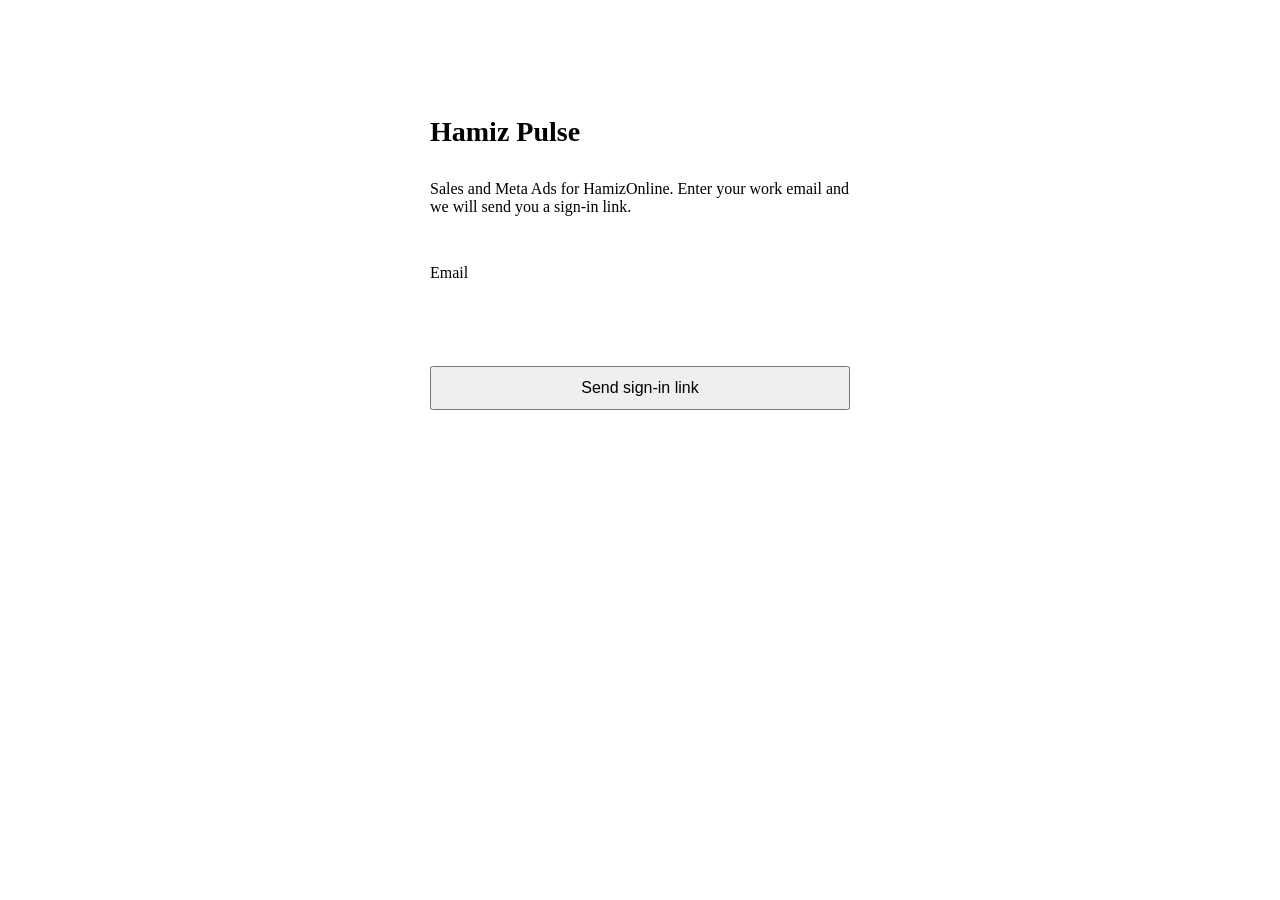
==== web/login.html @ a96e2b8e "Build Hamiz Pulse v1 from the PRD Sync job (Odoo XML-RPC read-only + Meta Insights), Postgres/SQLite" ====
<!doctype html>
<html lang="en">
<head>
<meta charset="utf-8">
<meta name="viewport" content="width=device-width, initial-scale=1, viewport-fit=cover">
<title>Sign in · Hamiz Pulse</title>
<meta name="theme-color" content="#f6f3f0" media="(prefers-color-scheme: light)">
<meta name="theme-color" content="#131110" media="(prefers-color-scheme: dark)">
<link rel="manifest" href="/manifest.webmanifest">
<link rel="icon" href="/icons/icon.svg" type="image/svg+xml">
<link rel="apple-touch-icon" href="/icons/apple-touch-icon.png">
<link rel="stylesheet" href="https://fonts.googleapis.com/css2?family=Inter:wght@400;500;600;700;800&display=swap">
<link rel="stylesheet" href="/styles.css">
<style>
.login{max-width:420px;margin:0 auto;padding:12vh 16px 40px;display:grid;gap:16px}
.login .brand b{font-size:28px}
.login form{display:grid;gap:10px}
.login input{border:1px solid var(--line);background:var(--surface);border-radius:10px;padding:10px 12px;font-size:16px;min-height:44px}
.login .btn{min-height:44px;font-size:16px}
</style>
</head>
<body>
<main class="login">
  <div class="brand"><b>Hamiz <span>Pulse</span></b></div>
  <p class="hint">Sales and Meta Ads for HamizOnline. Enter your work email and we will send you a sign-in link.</p>
  <div id="msg"></div>
  <form id="f">
    <label for="email" class="hint">Email</label>
    <input id="email" type="email" autocomplete="email" inputmode="email" required>
    <button class="btn" type="submit">Send sign-in link</button>
  </form>
</main>
<script>
(function(){
  const msg=document.getElementById("msg"),f=document.getElementById("f");
  const show=(t,cls)=>{msg.className="banner"+(cls?" "+cls:"");msg.textContent=t};
  if(new URLSearchParams(location.search).get("error")==="link")show("That link has expired or was already used. Ask for a new one.","bad");
  f.onsubmit=async e=>{
    e.preventDefault();const btn=f.querySelector("button");btn.disabled=true;
    try{const r=await fetch("/auth/request",{method:"POST",headers:{"Content-Type":"application/json"},body:JSON.stringify({email:document.getElementById("email").value})});
      const d=await r.json();show(d.message+" Open it on this phone.")}
    catch(err){show("Could not reach the server. Try again.","bad")}
    btn.disabled=false;
  };
})();
</script>
</body>
</html>
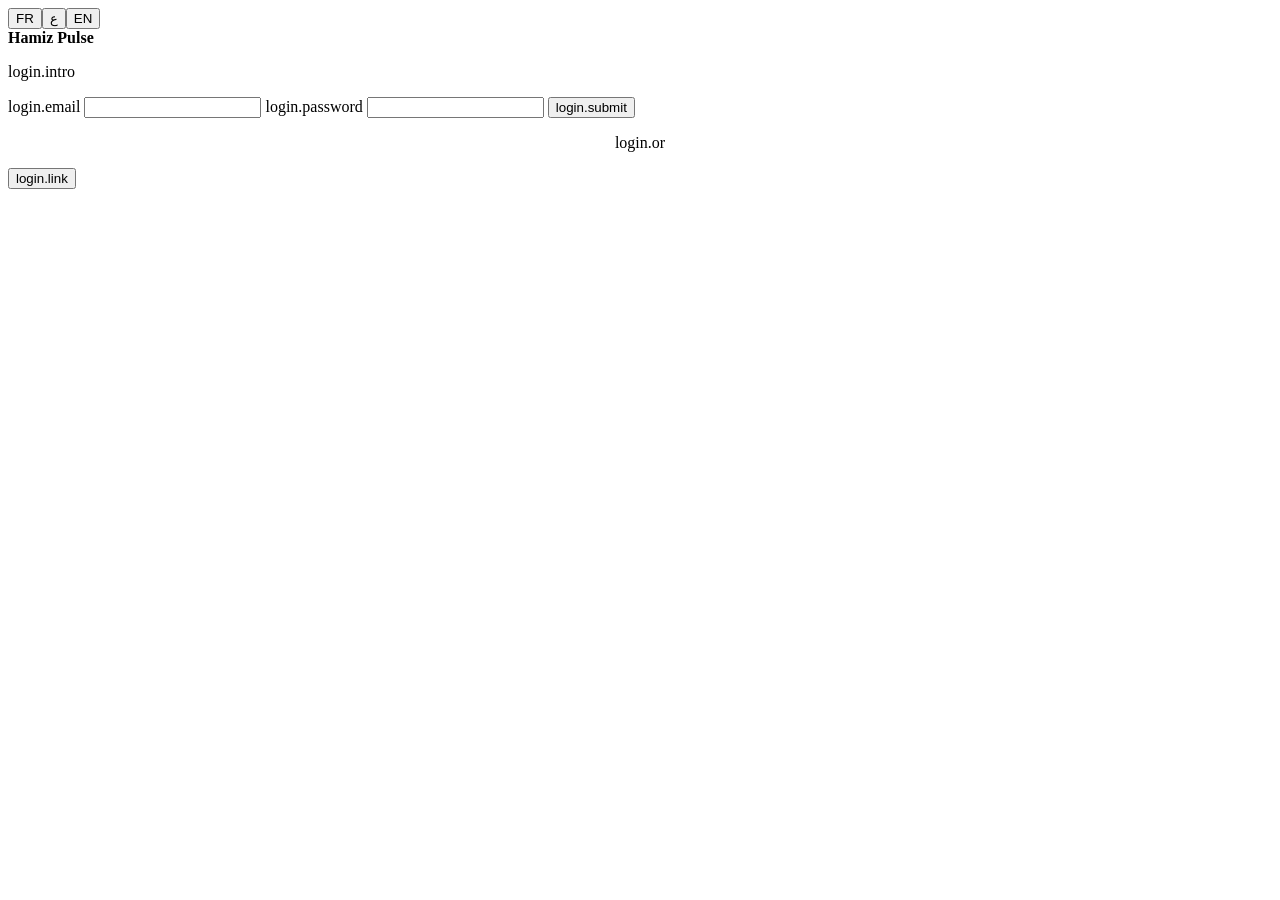
==== commit b2f244f7: "Make Hamiz Pulse deployable for phone staff use. Hourly Odoo and Meta syncs now survive overlapping " ====
--- a/web/login.html
+++ b/web/login.html
@@ -1,47 +1,91 @@
 <!doctype html>
-<html lang="en">
+<html lang="fr" dir="ltr">
 <head>
 <meta charset="utf-8">
 <meta name="viewport" content="width=device-width, initial-scale=1, viewport-fit=cover">
-<title>Sign in · Hamiz Pulse</title>
-<meta name="theme-color" content="#f6f3f0" media="(prefers-color-scheme: light)">
-<meta name="theme-color" content="#131110" media="(prefers-color-scheme: dark)">
+<title>Hamiz Pulse</title>
+<meta name="theme-color" content="#E30613">
 <link rel="manifest" href="/manifest.webmanifest">
 <link rel="icon" href="/icons/icon.svg" type="image/svg+xml">
 <link rel="apple-touch-icon" href="/icons/apple-touch-icon.png">
-<link rel="stylesheet" href="https://fonts.googleapis.com/css2?family=Inter:wght@400;500;600;700;800&display=swap">
+<link rel="stylesheet" href="https://fonts.googleapis.com/css2?family=Inter:wght@400;500;600;700;800&family=Noto+Sans+Arabic:wght@400;600;700&display=swap">
 <link rel="stylesheet" href="/styles.css">
-<style>
-.login{max-width:420px;margin:0 auto;padding:12vh 16px 40px;display:grid;gap:16px}
-.login .brand b{font-size:28px}
-.login form{display:grid;gap:10px}
-.login input{border:1px solid var(--line);background:var(--surface);border-radius:10px;padding:10px 12px;font-size:16px;min-height:44px}
-.login .btn{min-height:44px;font-size:16px}
-</style>
+<script>
+try{
+  var l=JSON.parse(localStorage.getItem("hp.lang")||'"fr"');
+  if(["fr","ar","en"].indexOf(l)<0)l="fr";
+  document.documentElement.lang=l==="ar"?"ar":l;
+  document.documentElement.dir=l==="ar"?"rtl":"ltr";
+}catch(e){document.documentElement.lang="fr";}
+</script>
 </head>
 <body>
 <main class="login">
+  <div class="lang" id="langs" role="group"></div>
   <div class="brand"><b>Hamiz <span>Pulse</span></b></div>
-  <p class="hint">Sales and Meta Ads for HamizOnline. Enter your work email and we will send you a sign-in link.</p>
+  <p class="hint" id="intro"></p>
   <div id="msg"></div>
+  <form id="pw">
+    <label for="email" class="hint" id="emailLabel"></label>
+    <input id="email" type="email" autocomplete="username" inputmode="email" required>
+    <label for="password" class="hint" id="passwordLabel"></label>
+    <input id="password" type="password" autocomplete="current-password" required>
+    <button class="btn" id="submit" type="submit"></button>
+  </form>
+  <p class="hint" id="or" style="text-align:center"></p>
   <form id="f">
-    <label for="email" class="hint">Email</label>
-    <input id="email" type="email" autocomplete="email" inputmode="email" required>
-    <button class="btn" type="submit">Send sign-in link</button>
+    <button class="btn ghost" id="linkBtn" type="submit"></button>
   </form>
 </main>
+<script src="/i18n.js"></script>
 <script>
 (function(){
-  const msg=document.getElementById("msg"),f=document.getElementById("f");
-  const show=(t,cls)=>{msg.className="banner"+(cls?" "+cls:"");msg.textContent=t};
-  if(new URLSearchParams(location.search).get("error")==="link")show("That link has expired or was already used. Ask for a new one.","bad");
-  f.onsubmit=async e=>{
-    e.preventDefault();const btn=f.querySelector("button");btn.disabled=true;
-    try{const r=await fetch("/auth/request",{method:"POST",headers:{"Content-Type":"application/json"},body:JSON.stringify({email:document.getElementById("email").value})});
-      const d=await r.json();show(d.message+" Open it on this phone.")}
-    catch(err){show("Could not reach the server. Try again.","bad")}
+  const store={get(k,f){try{const v=localStorage.getItem("hp."+k);return v==null?f:JSON.parse(v)}catch(e){return f}},set(k,v){try{localStorage.setItem("hp."+k,JSON.stringify(v))}catch(e){}}};
+  function lang(){const v=store.get("lang","fr");return v==="ar"||v==="en"||v==="fr"?v:"fr"}
+  function t(key){const packs=window.PULSE_I18N||{}, pack=packs[lang()]||{}, en=packs.en||{};return pack[key]!=null?pack[key]:en[key]!=null?en[key]:key}
+  const msg=document.getElementById("msg");
+  const show=(key,cls)=>{msg.className="banner"+(cls?" "+cls:"");msg.textContent=t(key)};
+  function paint(){
+    const l=lang();
+    document.documentElement.lang=l==="ar"?"ar":l;
+    document.documentElement.dir=l==="ar"?"rtl":"ltr";
+    document.title=t("app.title");
+    document.getElementById("intro").textContent=t("login.intro");
+    document.getElementById("emailLabel").textContent=t("login.email");
+    document.getElementById("passwordLabel").textContent=t("login.password");
+    document.getElementById("submit").textContent=t("login.submit");
+    document.getElementById("or").textContent=t("login.or");
+    document.getElementById("linkBtn").textContent=t("login.link");
+    const el=document.getElementById("langs");
+    el.setAttribute("aria-label",t("lang.group"));
+    el.innerHTML=[["fr","FR","lang.fr"],["ar","ع","lang.ar"],["en","EN","lang.en"]].map(([id,lab,key])=>`<button type="button" data-lang="${id}" aria-pressed="${l===id}" aria-label="${t(key)}">${lab}</button>`).join("");
+    el.querySelectorAll("[data-lang]").forEach(b=>b.onclick=()=>{store.set("lang",b.dataset.lang);paint();if(msg.textContent)show(msg.dataset.key,msg.dataset.cls)});
+    if(new URLSearchParams(location.search).get("error")==="link")show("login.linkError","bad");
+  }
+  function remember(key,cls){msg.dataset.key=key;msg.dataset.cls=cls||""}
+  document.getElementById("pw").onsubmit=async e=>{
+    e.preventDefault();
+    const btn=document.getElementById("submit");btn.disabled=true;
+    try{
+      const r=await fetch("/auth/login",{method:"POST",credentials:"same-origin",cache:"no-store",headers:{"Content-Type":"application/json"},body:JSON.stringify({email:document.getElementById("email").value,password:document.getElementById("password").value})});
+      const d=await r.json();
+      if(r.ok&&d.ok){location.href="/";return}
+      const key=d.error==="throttled"?"login.throttled":"login.bad";
+      remember(key,"bad");show(key,"bad");
+    }catch(err){remember("login.unreachable","bad");show("login.unreachable","bad")}
     btn.disabled=false;
   };
+  document.getElementById("f").onsubmit=async e=>{
+    e.preventDefault();
+    const btn=document.getElementById("linkBtn");btn.disabled=true;
+    try{
+      const r=await fetch("/auth/request",{method:"POST",credentials:"same-origin",cache:"no-store",headers:{"Content-Type":"application/json"},body:JSON.stringify({email:document.getElementById("email").value})});
+      if(!r.ok)throw new Error("bad");
+      remember("login.sent","");show("login.sent");
+    }catch(err){remember("login.unreachable","bad");show("login.unreachable","bad")}
+    btn.disabled=false;
+  };
+  paint();
 })();
 </script>
 </body>
